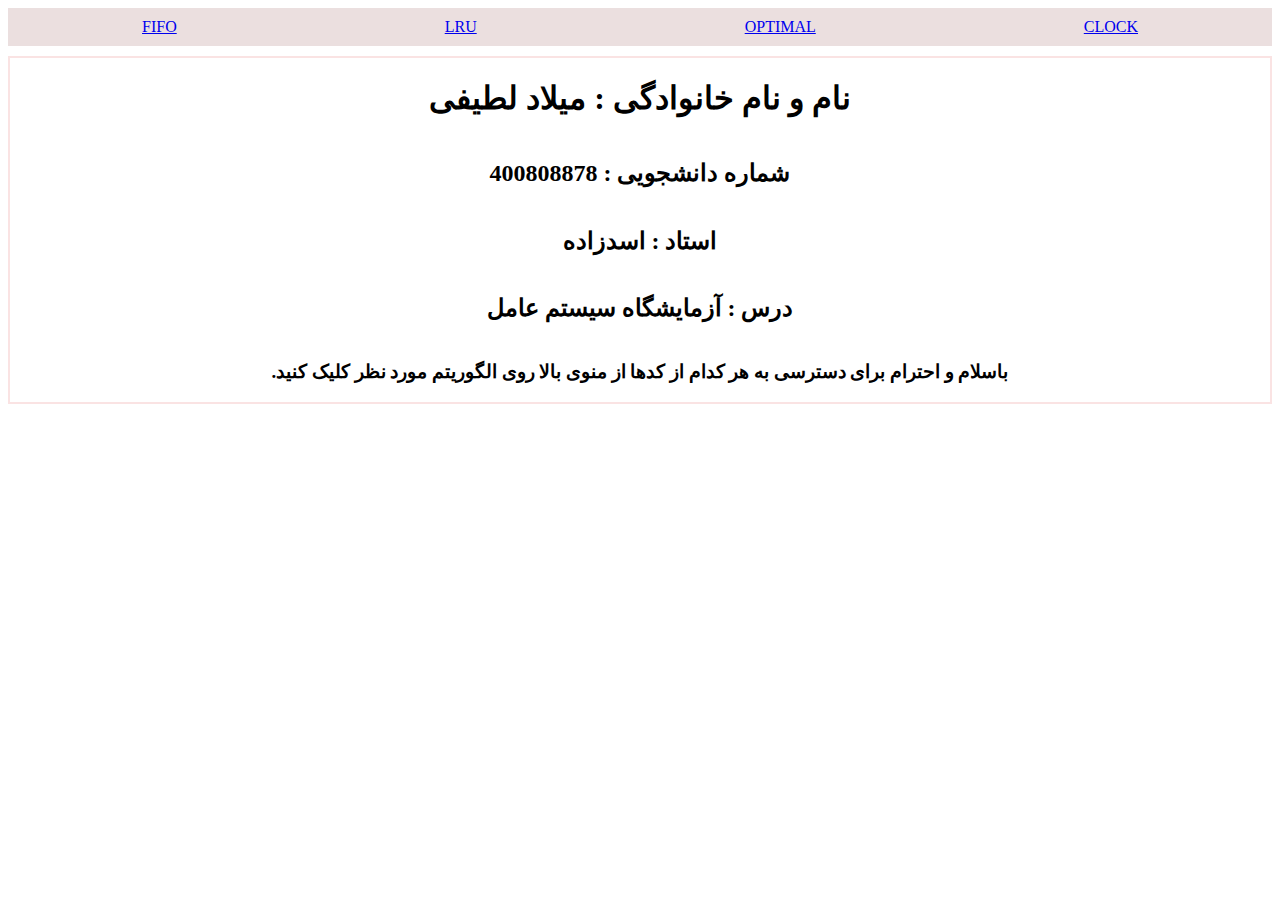
==== index.html @ 4000e80a "add project" ====
<!DOCTYPE html>
<html lang="fa" dir="rtl">
  <head>
    <meta charset="UTF-8" />
    <meta name="viewport" content="width=device-width, initial-scale=1.0" />
    <title>Document</title>
  </head>
  <body>
    <div>
      <header
        style="
          background: #ebdfdf;
          width: 100%;
          display: flex;
          justify-content: space-around;
        "
      >
        <a style="padding: 10px" href="./clockpage.html">CLOCK</a>
        <a style="padding: 10px" href="./optimalpage.html">OPTIMAL</a>
        <a style="padding: 10px" href="./lrupage.html">LRU</a>
        <a style="padding: 10px" href="./fifopage.html">FIFO</a>
      </header>
      <div
        style="
          display: flex;
          flex-direction: column;
          justify-content: center;
          align-items: center;
          border: 2px solid #fae3e3;
          margin-top: 10px;
        "
      >
        <h1>نام و نام خانوادگی : میلاد لطیفی</h1>
        <h2>شماره دانشجویی : 400808878</h2>
        <h2>استاد : اسدزاده</h2>
        <h2>درس : آزمایشگاه سیستم عامل</h2>

        <h3>
          باسلام و احترام برای دسترسی به هر کدام از کدها از منوی بالا روی
          الگوریتم مورد نظر کلیک کنید.
        </h3>
      </div>
    </div>
  </body>
</html>
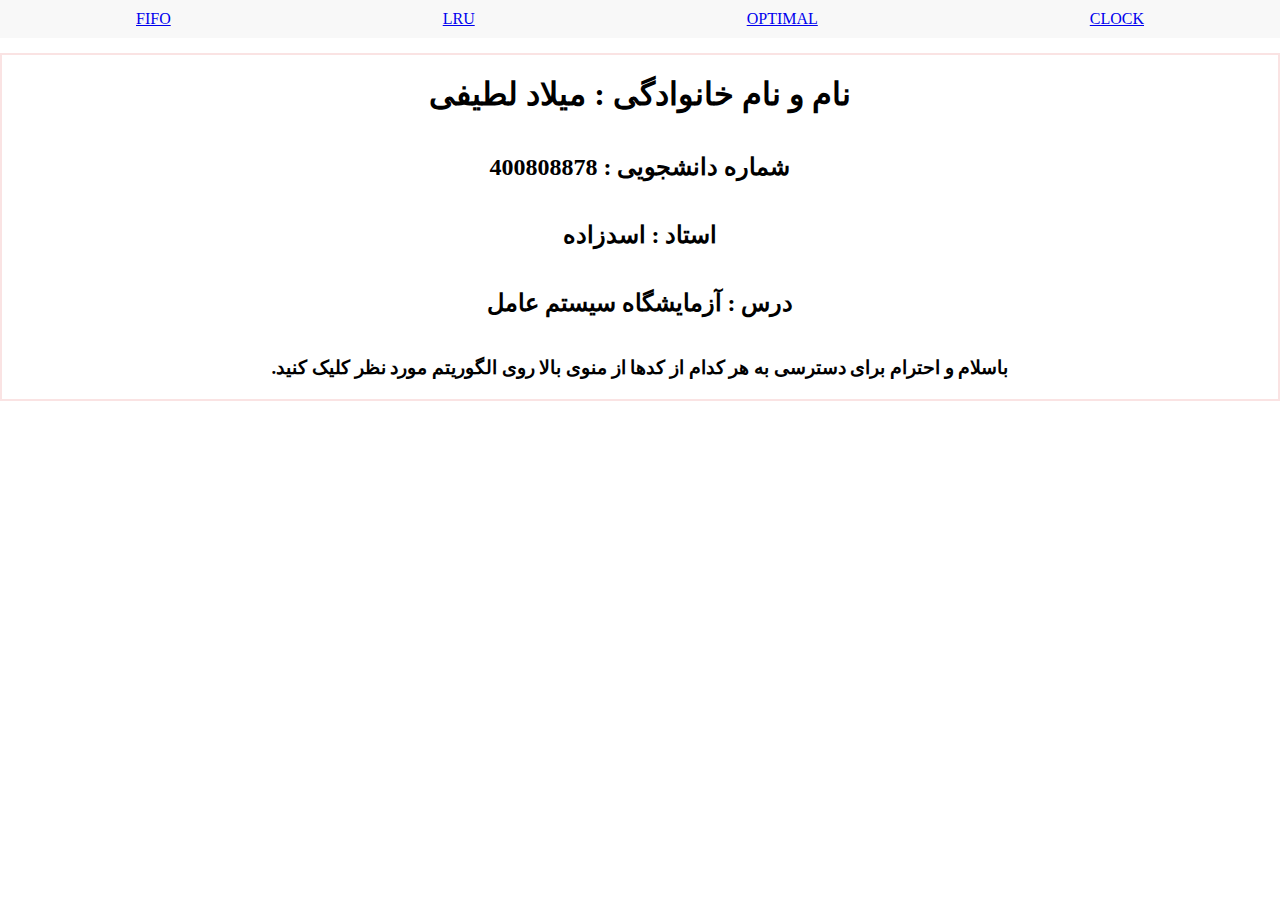
==== commit c4b228a1: "add styles" ====
--- a/index.html
+++ b/index.html
@@ -3,33 +3,18 @@
   <head>
     <meta charset="UTF-8" />
     <meta name="viewport" content="width=device-width, initial-scale=1.0" />
+    <link rel="stylesheet" href="./styles.css" />
     <title>Document</title>
   </head>
   <body>
     <div>
-      <header
-        style="
-          background: #ebdfdf;
-          width: 100%;
-          display: flex;
-          justify-content: space-around;
-        "
-      >
+      <header class="header">
         <a style="padding: 10px" href="./clockpage.html">CLOCK</a>
         <a style="padding: 10px" href="./optimalpage.html">OPTIMAL</a>
         <a style="padding: 10px" href="./lrupage.html">LRU</a>
         <a style="padding: 10px" href="./fifopage.html">FIFO</a>
       </header>
-      <div
-        style="
-          display: flex;
-          flex-direction: column;
-          justify-content: center;
-          align-items: center;
-          border: 2px solid #fae3e3;
-          margin-top: 10px;
-        "
-      >
+      <div class="desc">
         <h1>نام و نام خانوادگی : میلاد لطیفی</h1>
         <h2>شماره دانشجویی : 400808878</h2>
         <h2>استاد : اسدزاده</h2>
--- a/styles.css
+++ b/styles.css
@@ -0,0 +1,54 @@
+* {
+  box-sizing: border-box;
+  margin: 0;
+  padding: 0;
+  list-style: none;
+}
+h1,h2,h3{
+    margin: 20px;
+}
+a {
+  list-style: none;
+}
+
+.header {
+  background: #f8f8f8;
+  width: 100%;
+  display: flex;
+  justify-content: space-around;
+  margin-bottom: 15px;
+}
+.container {
+  display: flex;
+  align-items: center;
+  justify-content: center;
+}
+.clock_img {
+  width: 40%;
+}
+.desc {
+  display: flex;
+  flex-direction: column;
+  justify-content: center;
+  align-items: center;
+  border: 2px solid #fae3e3;
+  margin-top: 10px;
+}
+@media screen and (max-width: 768px) {
+  img {
+    width: 85%;
+    height: auto;
+  }
+  .container {
+    flex-direction: column;
+  }
+  h1 {
+    font-size: 20px;
+    margin: 20px;
+  }
+  h2,
+  h3 {
+    margin: 20px;
+    font-size: 16px;
+  }
+}
